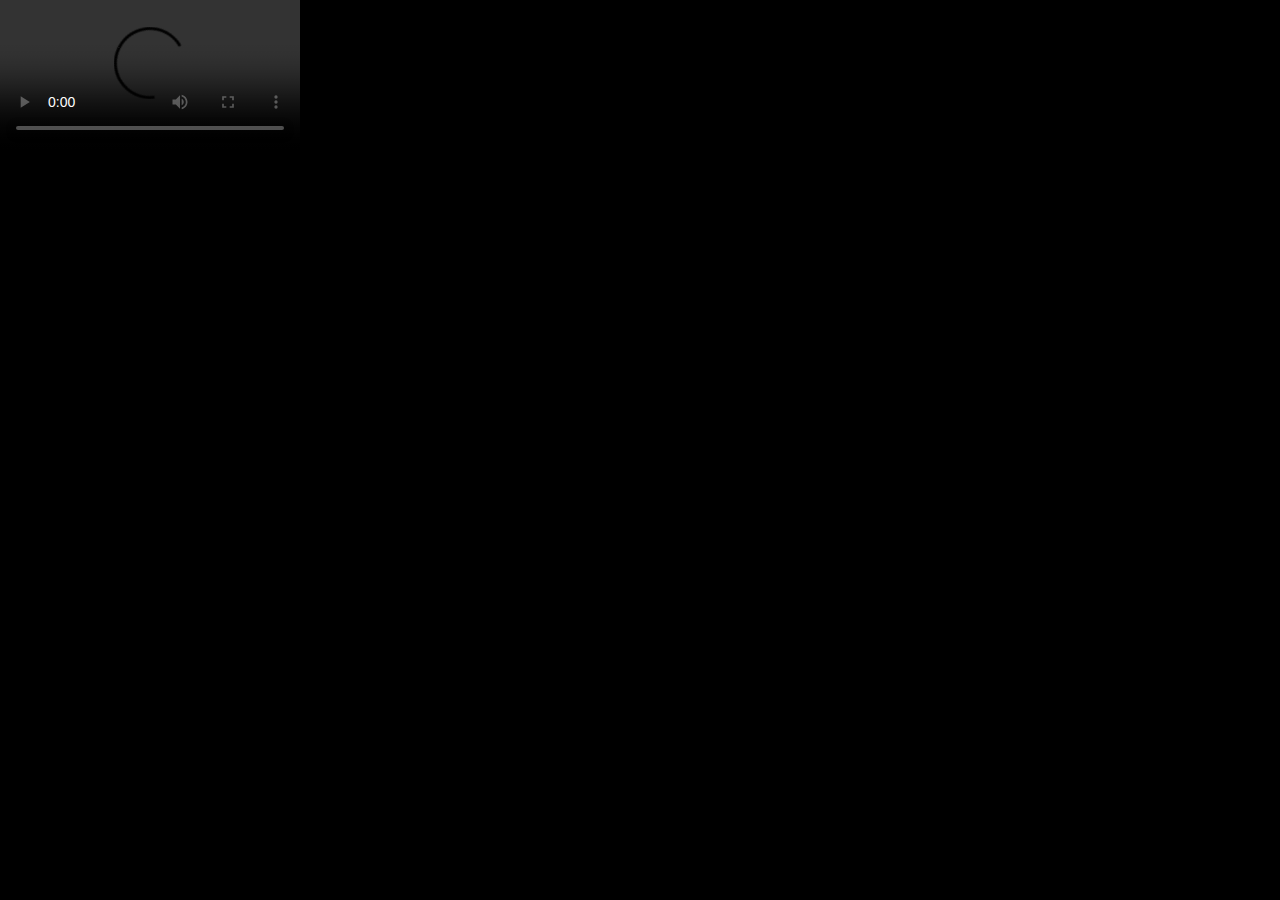
==== index.html @ e0b4eb9f "Add files via upload" ====
<!DOCTYPE html>
<html lang="en">
<head>
    <meta charset="UTF-8">
    <meta name="viewport" content="width=device-width, initial-scale=1.0">
    <title>Stop it, get some help.</title>
</head>
<body>
    <style>
        body {
            background-color: black;
            margin: 0;
            padding: 0;
        }
    </style>
<video autoplay loop controls>
    <source src="https://cdn.stopitgetsomehelp.org/stopit.webm" type="video/webm">
    Your browser does not support the video tag.
</video>

</body>
</html>
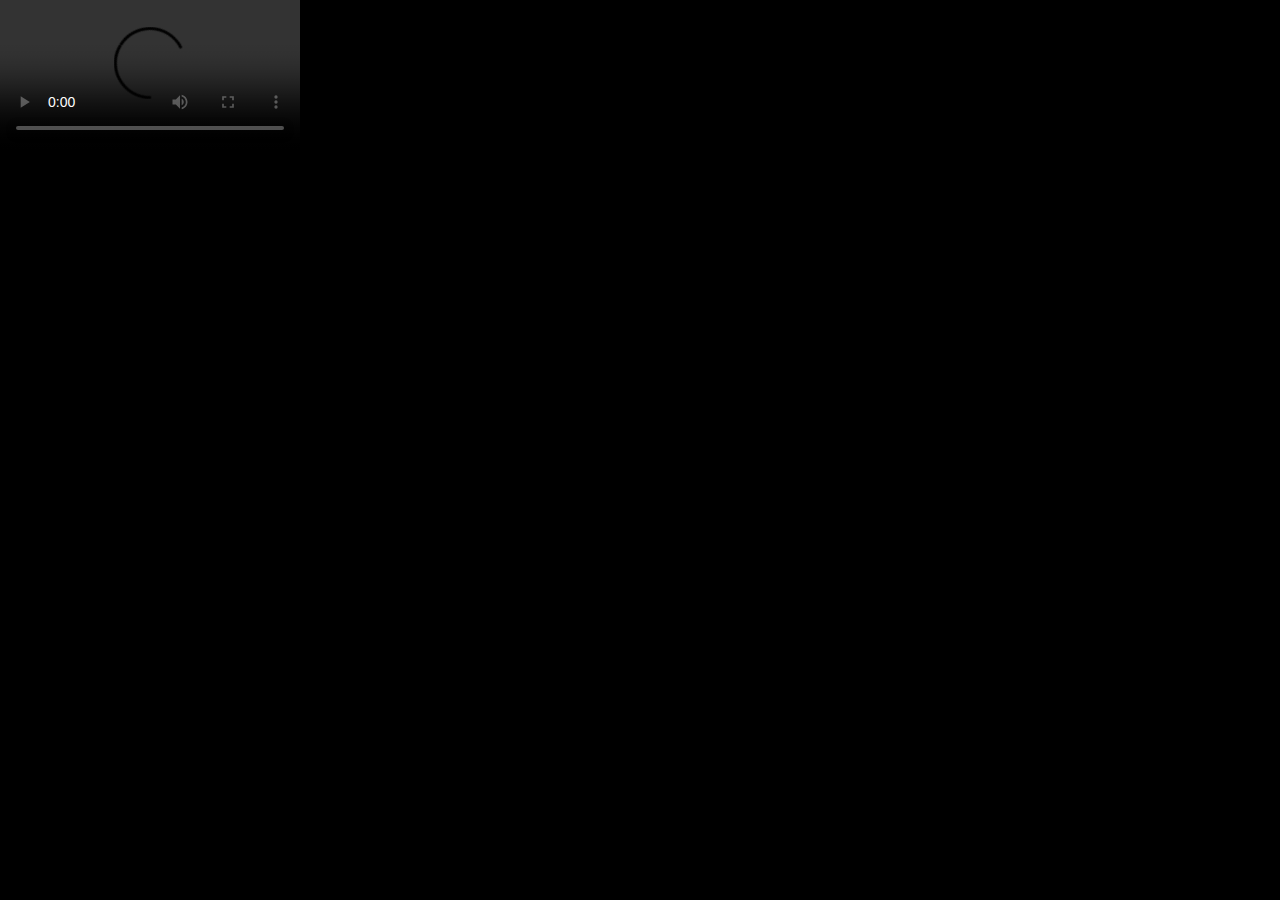
==== commit f6b6cf8e: "Update index.html" ====
--- a/index.html
+++ b/index.html
@@ -14,7 +14,7 @@
         }
     </style>
 <video autoplay loop controls>
-    <source src="https://cdn.stopitgetsomehelp.org/stopit.webm" type="video/webm">
+    <source src="/stopit.webm" type="video/webm">
     Your browser does not support the video tag.
 </video>
 
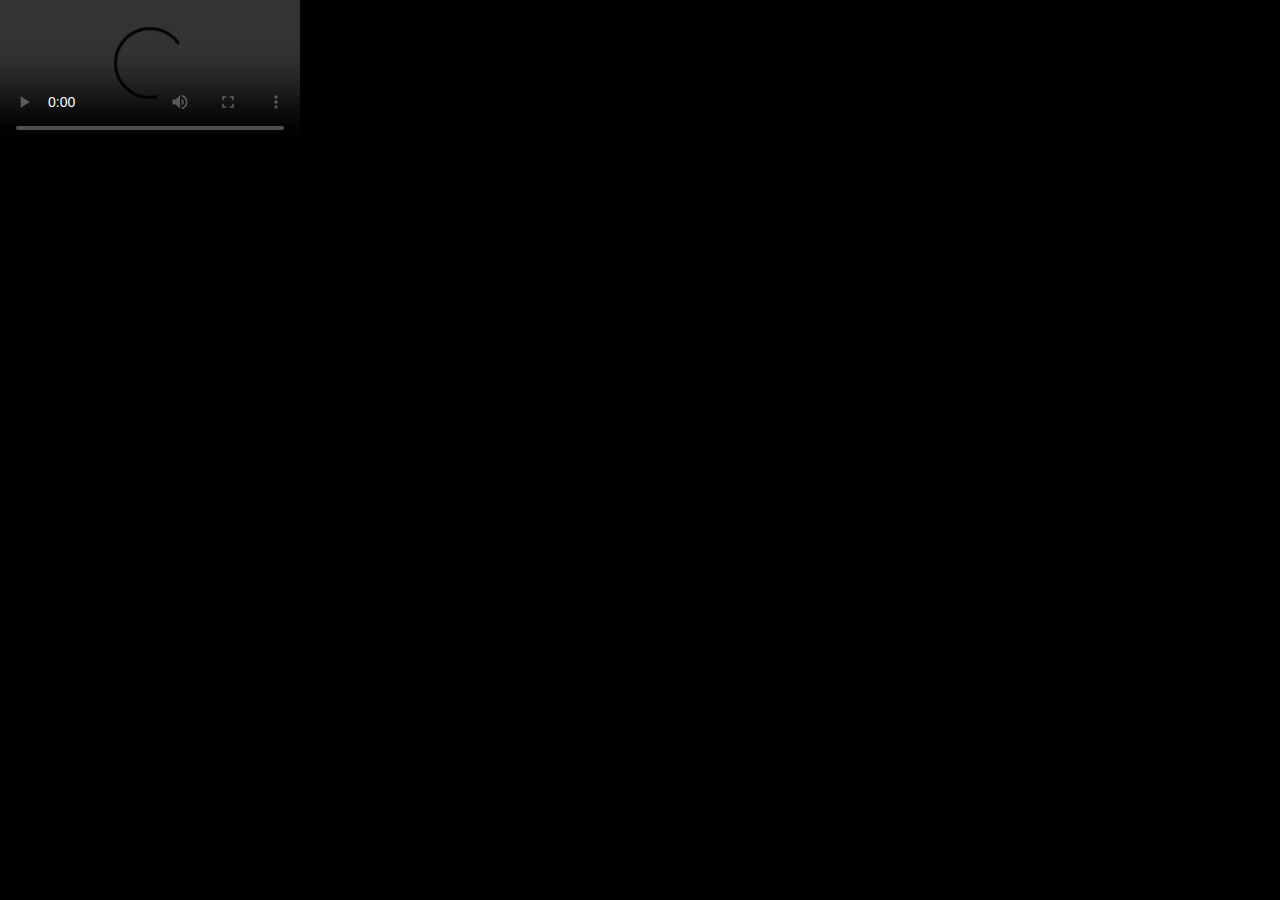
==== commit d9413abf: "Update index.html" ====
--- a/index.html
+++ b/index.html
@@ -5,14 +5,9 @@
     <meta name="viewport" content="width=device-width, initial-scale=1.0">
     <title>Stop it, get some help.</title>
 </head>
+    <link rel="stylesheet" href="styles.css">
 <body>
-    <style>
-        body {
-            background-color: black;
-            margin: 0;
-            padding: 0;
-        }
-    </style>
+  
 <video autoplay loop controls>
     <source src="/stopit.webm" type="video/webm">
     Your browser does not support the video tag.
--- a/styles.css
+++ b/styles.css
@@ -0,0 +1,21 @@
+body {
+    background-color: black;
+    margin: 0;
+    padding: 0;
+}
+
+.hotline-button {
+    position: absolute;
+    top: 10px;
+    left: 10px;
+    background-color: transparent; /* Transparent background */
+    color: rgba(255, 255, 255, 0.8); /* Light gray text */
+    border: none;
+    padding: 10px 20px;
+    font-size: 16px;
+    cursor: pointer;
+}
+
+.hotline-button:hover {
+    color: rgba(255, 255, 255, 1); /* White text on hover */
+}
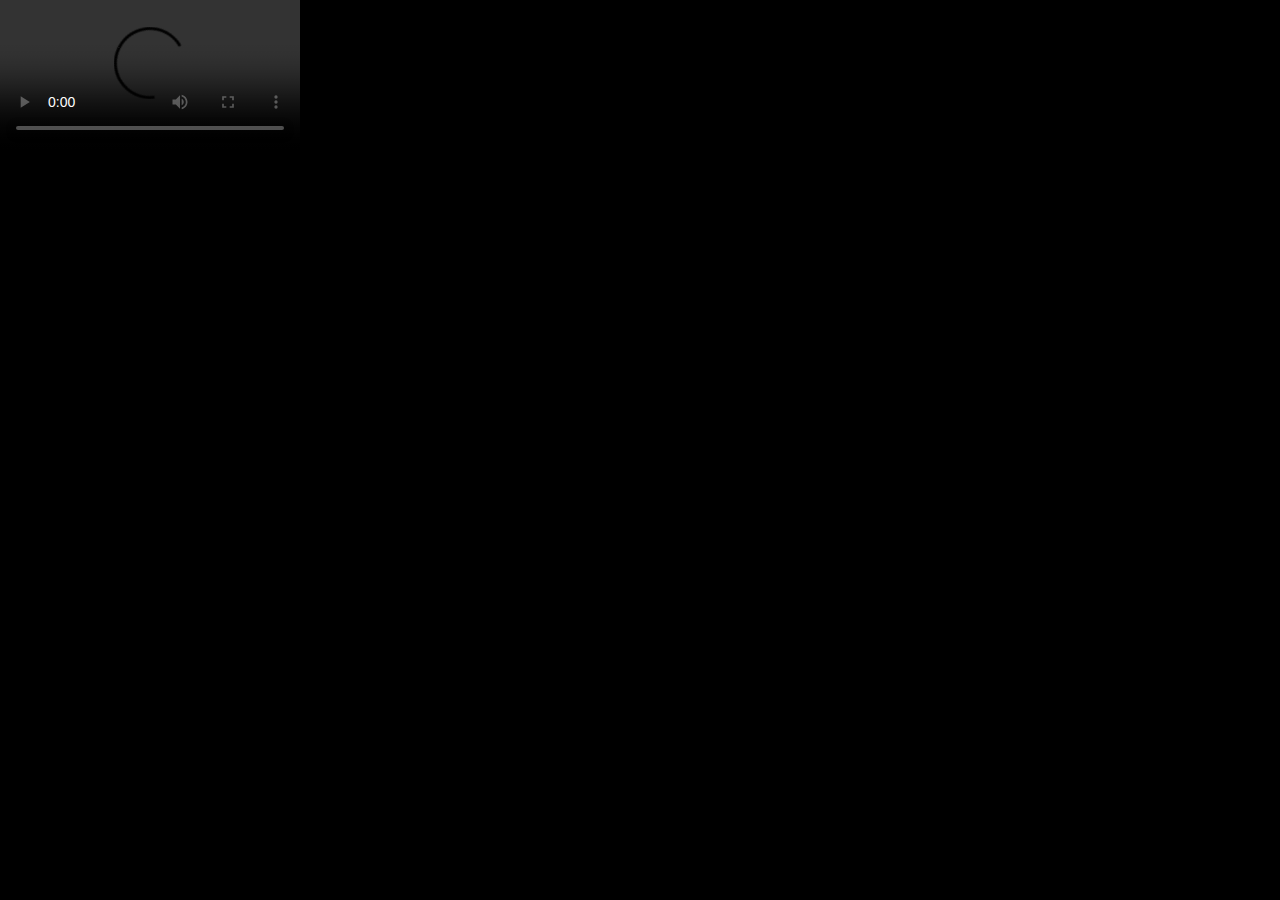
==== commit 84c56b00: "Update index.html" ====
--- a/index.html
+++ b/index.html
@@ -7,7 +7,7 @@
 </head>
     <link rel="stylesheet" href="styles.css">
 <body>
-  
+  <button class="hotline-button" url="https://stopitgetsomehelp.org/hotlines.html">Drugs Hotlines</button>
 <video autoplay loop controls>
     <source src="/stopit.webm" type="video/webm">
     Your browser does not support the video tag.
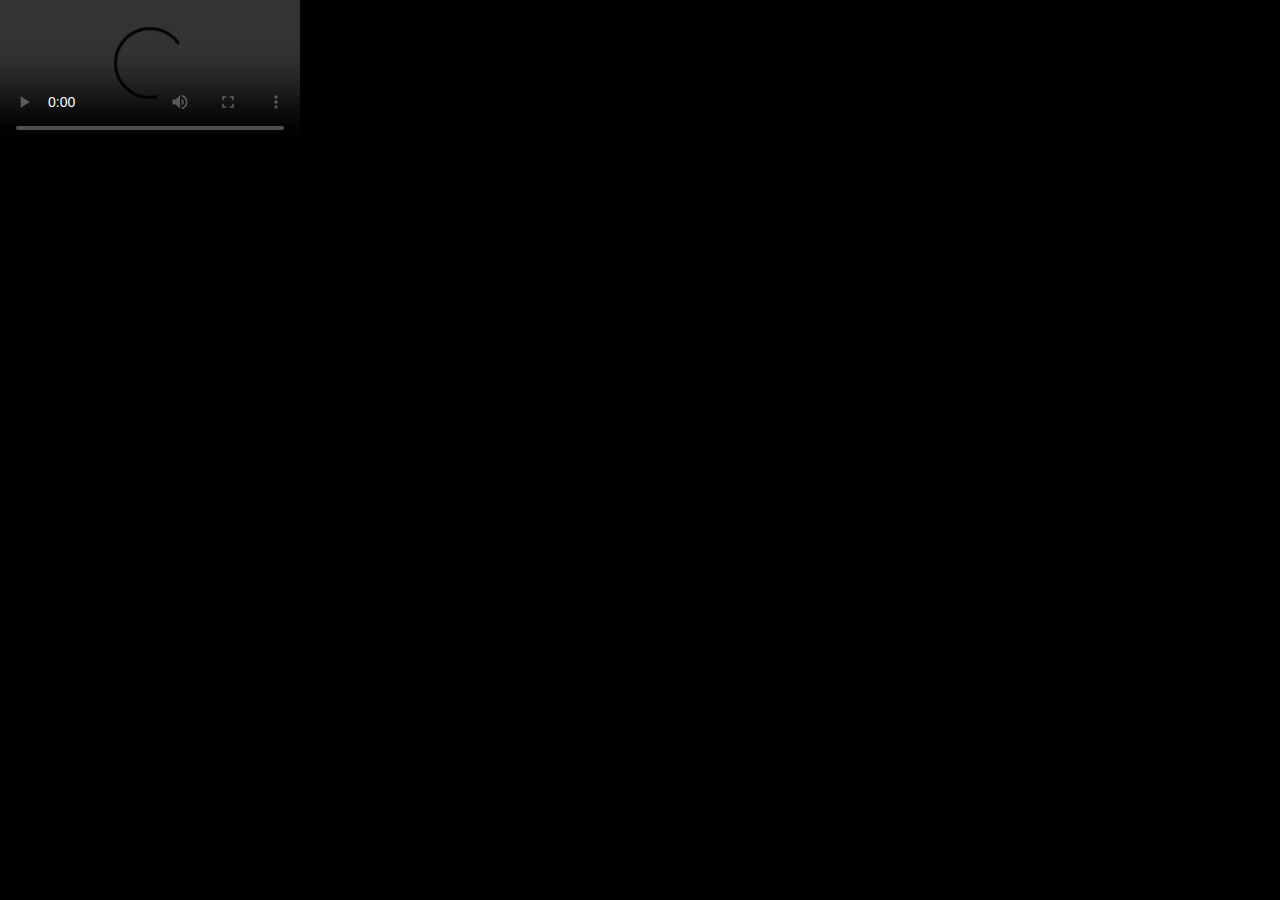
==== commit be9d8f9b: "Update index.html" ====
--- a/index.html
+++ b/index.html
@@ -7,7 +7,9 @@
 </head>
     <link rel="stylesheet" href="styles.css">
 <body>
-  <button class="hotline-button" url="https://stopitgetsomehelp.org/hotlines.html">Drugs Hotlines</button>
+    <a href="/hotlines.html" class="hotline-link">
+  <button class="hotline-button">Drugs Hotlines</button>
+    </a>    
 <video autoplay loop controls>
     <source src="/stopit.webm" type="video/webm">
     Your browser does not support the video tag.
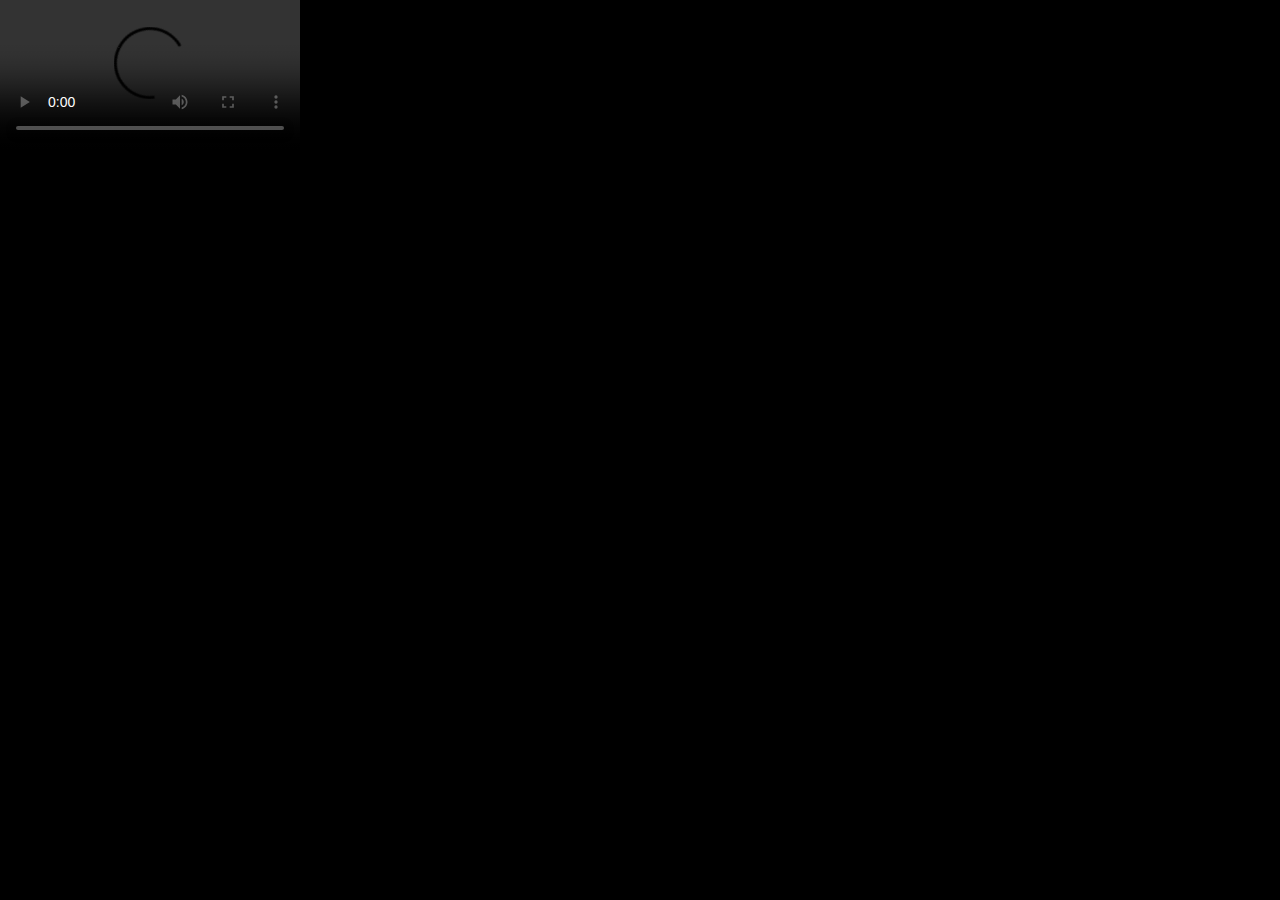
==== commit e2a907d5: "Update index.html" ====
--- a/index.html
+++ b/index.html
@@ -3,6 +3,10 @@
 <head>
     <meta charset="UTF-8">
     <meta name="viewport" content="width=device-width, initial-scale=1.0">
+            <meta property="og:title" content="Stop it get some help.">
+    <meta property="og:description" content="Find drug hotlines for various countries.">
+    <meta property="og:image" content="/stopit.gif">
+    <meta property="og:type" content="website">
     <title>Stop it, get some help.</title>
 </head>
     <link rel="stylesheet" href="styles.css">
--- a/styles.css
+++ b/styles.css
@@ -19,3 +19,26 @@
 .hotline-button:hover {
     color: rgba(255, 255, 255, 1); /* White text on hover */
 }
+h1 {
+    text-align: center;
+}
+
+#searchInput {
+    width: 100%;
+    padding: 10px;
+    margin-bottom: 10px;
+}
+
+#hotlineList {
+    list-style-type: none;
+    padding: 0;
+}
+
+#hotlineList li {
+    padding: 5px 0;
+    border-bottom: 1px solid #ccc;
+}
+
+#hotlineList li:last-child {
+    border-bottom: none;
+}
